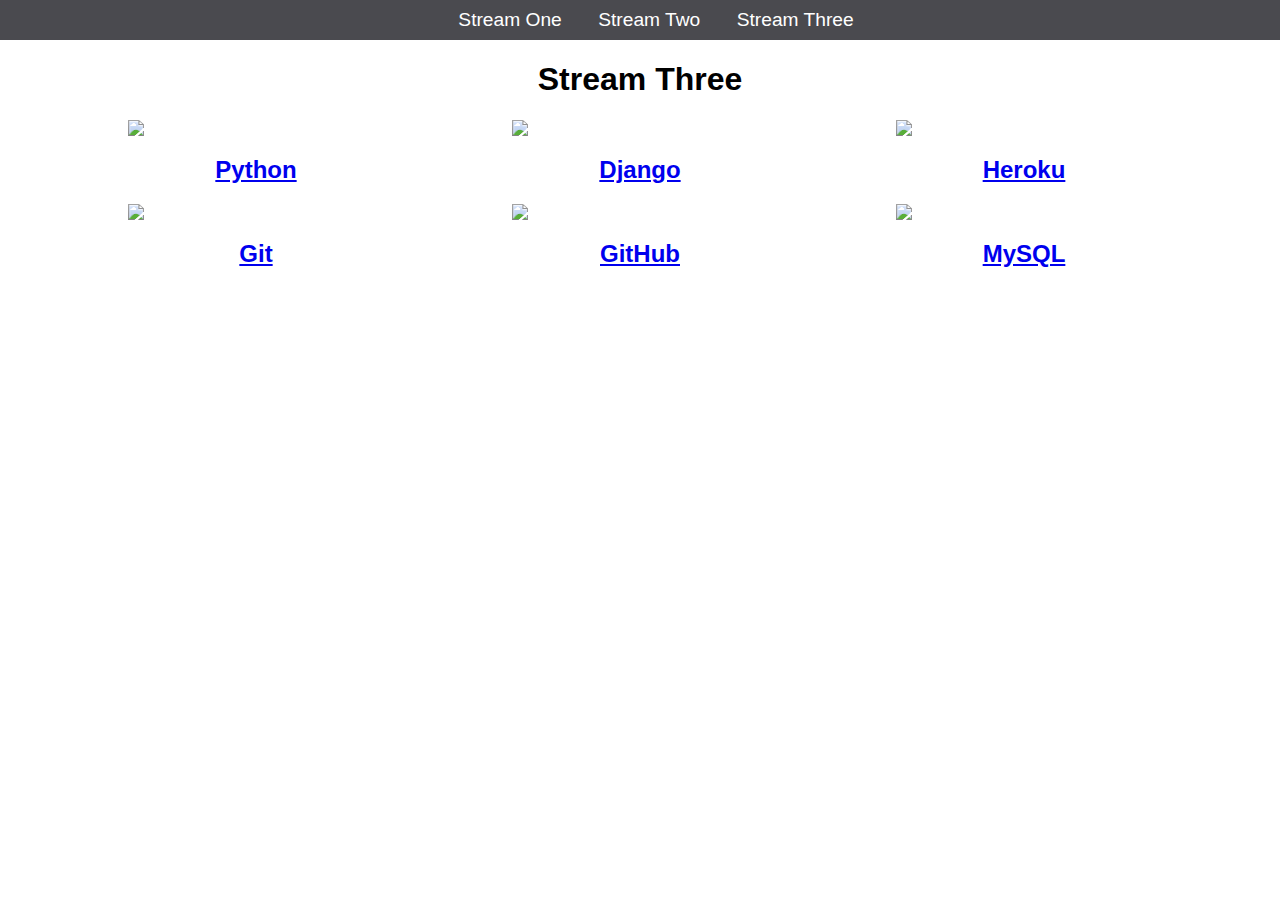
==== stream-three.html @ 37a86a92 "Initial commit" ====
<!DOCTYPE html>
<html>
	<title>Hello world</title>
	<link rel="stylesheet" href="css/style.css" type="text/css" />
	<body>
		<nav>
			<ul>
				<li> <a href="stream-one.html">Stream One</a></li>
				<li> <a href="stream-two.html">Stream Two</a></li>
				<li> <a href="stream-three.html">Stream Three</a></li>
			</ul>
		</nav>
		<h1>Stream Three</h1>
		
			<div class= "card">
			<a href="https://en.wikipedia.org/wiki/Python_(programming_language)">
				<img src="https://www.python.org/static/opengraph-icon-200x200.png"/>
				<h2>Python</h2>
			</a>
			
		</div>
		<div class="card">
			<a href="https://en.wikipedia.org/wiki/Django_(web_framework)">
				<img src="http://www.odoosourcing.com/web/image/740"/>
			<h2>Django</h2>
			</a>
		</div>
		
		<div class="card">
			<a href="https://en.wikipedia.org/wiki/Heroku">
				<img src="https://dab1nmslvvntp.cloudfront.net/wp-content/uploads/2016/04/1461122387heroku-logo.jpg"/>
				<h2>Heroku</h2>
			</a>
		</div>
		
		<div class="card">
			<a href="https://en.wikipedia.org/wiki/Git">
				<img src="https://avatars3.githubusercontent.com/u/18133?s=200&v=4"/>
				<h2>Git</h2>
			</a>
		</div>
		
		<div class="card">
			<a href="https://en.wikipedia.org/wiki/GitHub">
				<img src="https://www.drupal.org/files/project-images/GitHub-Mark.png"/>
				<h2>GitHub</h2>
			</a>
		</div>
		
		<div class="card">
			<a href="https://en.wikipedia.org/wiki/MySQL">
				<img src="https://upload.wikimedia.org/wikipedia/en/thumb/6/62/MySQL.svg/1200px-MySQL.svg.png"/>
				<h2>MySQL</h2>
			</a>
		</div>
	</body>
</html>
---- css/style.css ----
body {
    margin: 0;
    padding: 0;
    font-family: 'oswald', sans-serif;
    
}

nav ul {
    list-style: none;
    background-color: #4a4a4f;
    text-align: center;
    margin: 0;
    padding: 0;
    
}

nav li {
    font-size: 1.2em;
    line-height: 40px;
    height: 40px;
    display: inline-block;
    margin-left: 2.5%;
}

nav a {
    text-decoration: none;
    color: #ffffff;
    display: block;
}

nav a:hover {
    background-color: #ffffff;
    color: 4a4a4f;
}

.card {
    float: left;
    width: 20%;
    margin-left: 10%;
}

.card a {
    text-align: center;
}

img {
    width: 100%;
    display: block;
}

h1 {
    text-align-last: center;
}
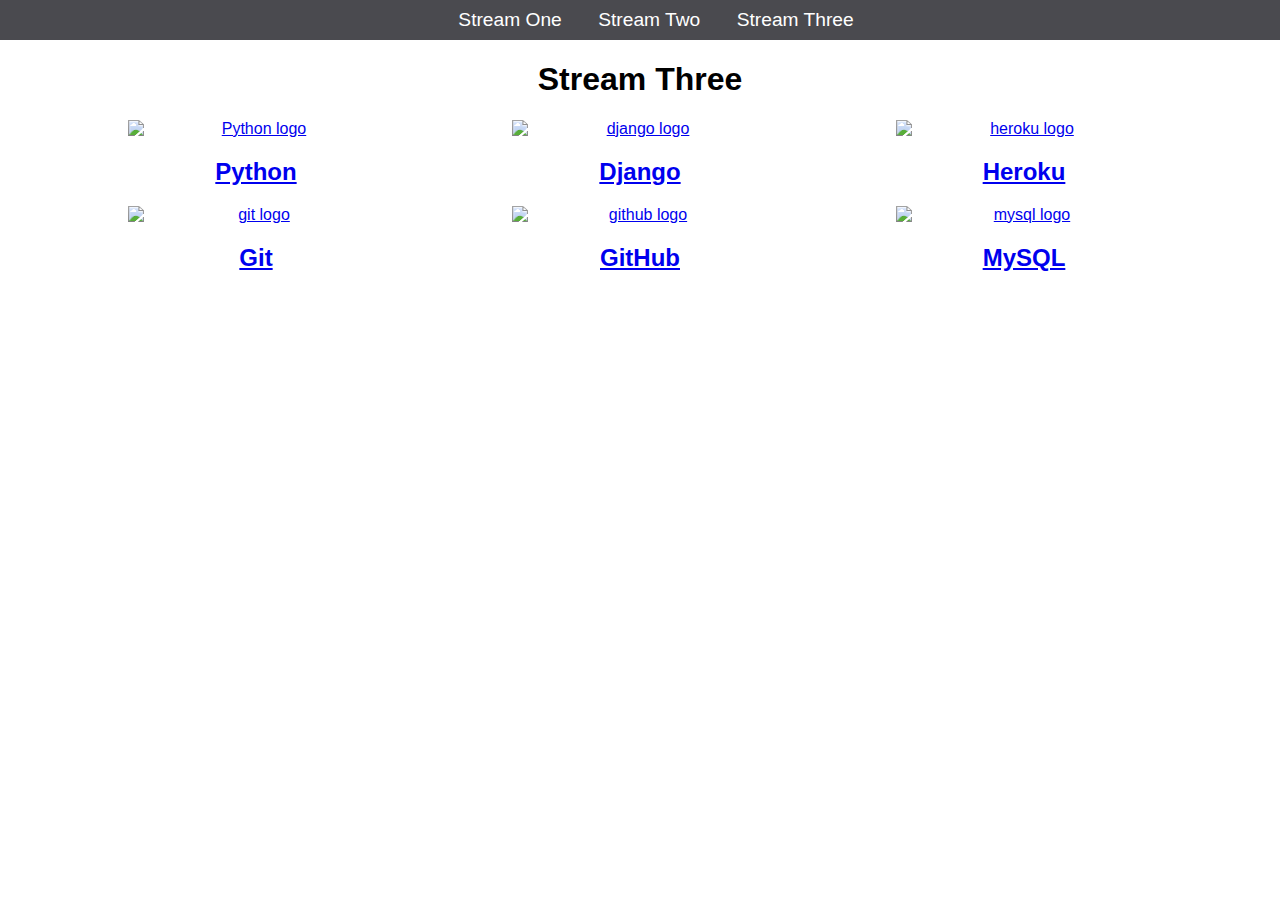
==== commit a07f5b2b: "Adding alt to images" ====
--- a/stream-three.html
+++ b/stream-three.html
@@ -1,11 +1,11 @@
 <!DOCTYPE html>
-<html>
+<html lang="en-GB">
 	<title>Hello world</title>
 	<link rel="stylesheet" href="css/style.css" type="text/css" />
 	<body>
 		<nav>
 			<ul>
-				<li> <a href="stream-one.html">Stream One</a></li>
+				<li> <a href="index.html">Stream One</a></li>
 				<li> <a href="stream-two.html">Stream Two</a></li>
 				<li> <a href="stream-three.html">Stream Three</a></li>
 			</ul>
@@ -14,42 +14,42 @@
 		
 			<div class= "card">
 			<a href="https://en.wikipedia.org/wiki/Python_(programming_language)">
-				<img src="https://www.python.org/static/opengraph-icon-200x200.png"/>
+				<img alt= "Python logo" src="https://www.python.org/static/opengraph-icon-200x200.png"/>
 				<h2>Python</h2>
 			</a>
 			
 		</div>
 		<div class="card">
 			<a href="https://en.wikipedia.org/wiki/Django_(web_framework)">
-				<img src="http://www.odoosourcing.com/web/image/740"/>
+				<img alt= "django logo" src="http://www.odoosourcing.com/web/image/740"/>
 			<h2>Django</h2>
 			</a>
 		</div>
 		
 		<div class="card">
 			<a href="https://en.wikipedia.org/wiki/Heroku">
-				<img src="https://dab1nmslvvntp.cloudfront.net/wp-content/uploads/2016/04/1461122387heroku-logo.jpg"/>
+				<img alt= "heroku logo" src="https://dab1nmslvvntp.cloudfront.net/wp-content/uploads/2016/04/1461122387heroku-logo.jpg"/>
 				<h2>Heroku</h2>
 			</a>
 		</div>
 		
 		<div class="card">
 			<a href="https://en.wikipedia.org/wiki/Git">
-				<img src="https://avatars3.githubusercontent.com/u/18133?s=200&v=4"/>
+				<img alt="git logo" src="https://avatars3.githubusercontent.com/u/18133?s=200&v=4"/>
 				<h2>Git</h2>
 			</a>
 		</div>
 		
 		<div class="card">
 			<a href="https://en.wikipedia.org/wiki/GitHub">
-				<img src="https://www.drupal.org/files/project-images/GitHub-Mark.png"/>
+				<img alt="github logo" src="https://www.drupal.org/files/project-images/GitHub-Mark.png"/>
 				<h2>GitHub</h2>
 			</a>
 		</div>
 		
 		<div class="card">
 			<a href="https://en.wikipedia.org/wiki/MySQL">
-				<img src="https://upload.wikimedia.org/wikipedia/en/thumb/6/62/MySQL.svg/1200px-MySQL.svg.png"/>
+				<img alt="mysql logo" src="https://upload.wikimedia.org/wikipedia/en/thumb/6/62/MySQL.svg/1200px-MySQL.svg.png"/>
 				<h2>MySQL</h2>
 			</a>
 		</div>
